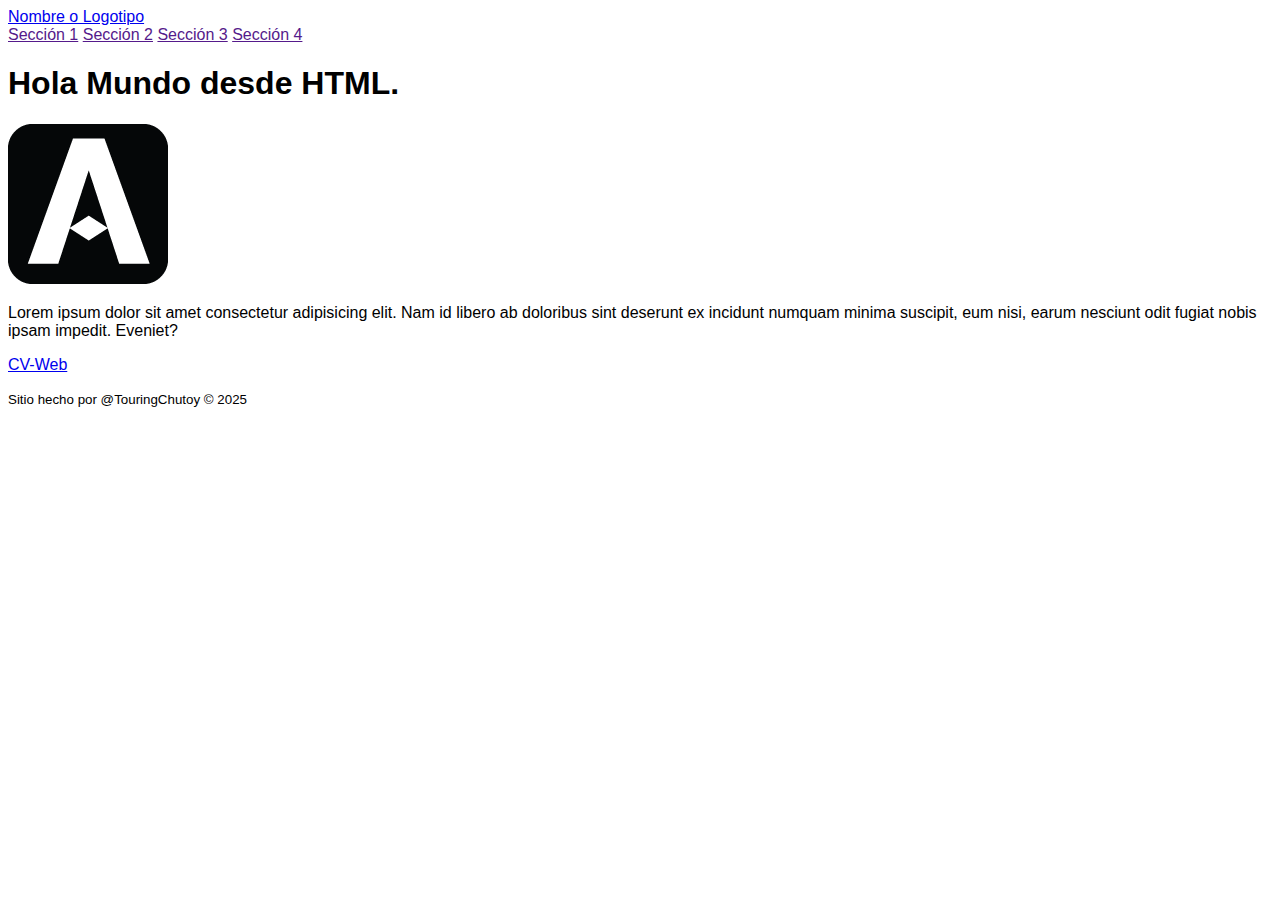
==== docs/index.html @ 967c1712 "Intento 3" ====
<!DOCTYPE html>
<html lang="es-MX">
<head>
  <meta charset="UTF-8">
  <meta name="viewport" content="width=device-width, initial-scale=1.0">
  <title>Repaso de HTML y CSS</title>
  <link rel="stylesheet" href="/docs/CSS/style.css">
  <link rel="icon" href="img/iconA.png" type="image/x-icon">
</head>
<body>
  <header>
    <a href="index.html">Nombre o Logotipo</a>
    <nav>
      <a href="">Sección 1</a>
      <a href="">Sección 2</a>
      <a href="">Sección 3</a>
      <a href="">Sección 4</a>
    </nav>
  </header>
  <main>
    <h1>Hola Mundo desde HTML.</h1>
    <img src="img/iconA.png" alt="Logo Amerike.">
    <p>
      Lorem ipsum dolor sit amet consectetur adipisicing elit. Nam id libero
      ab doloribus sint deserunt ex incidunt numquam minima suscipit, eum
      nisi, earum nesciunt odit fugiat nobis ipsam impedit. Eveniet?
    </p>
    <p><a href="/cv-web">CV-Web</a></p>
  </main>
  <footer>
    <p>
      <small>Sitio hecho por @TouringChutoy &copy; 2025</small>
    </p>
  </footer>
  <script src="/docs/JS/main.js"></script>
</body>
</html>
---- docs/CSS/style.css ----
body{
  font-family: sans-serif;
}
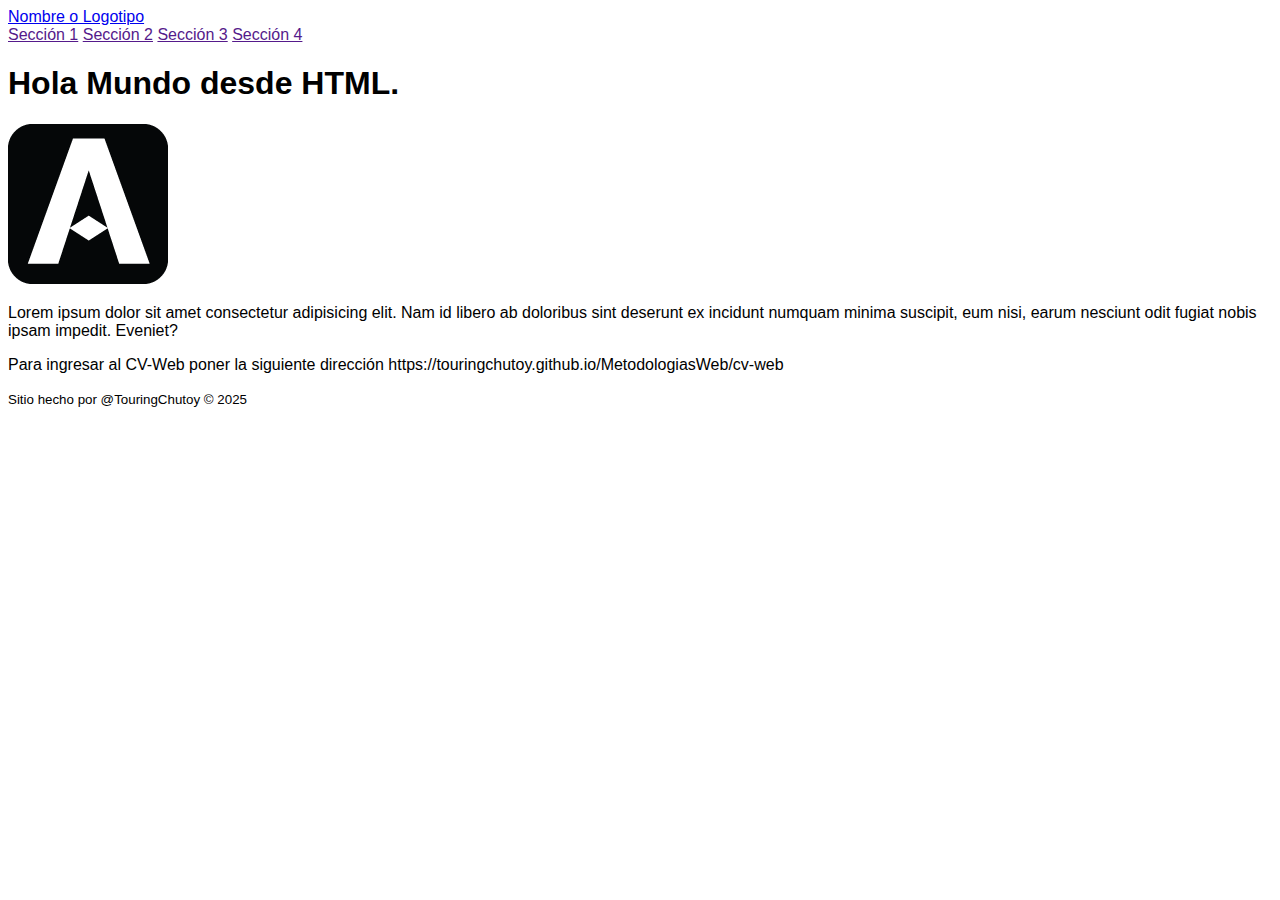
==== commit 346dc7e0: "Intento 7" ====
--- a/docs/index.html
+++ b/docs/index.html
@@ -25,7 +25,7 @@
       ab doloribus sint deserunt ex incidunt numquam minima suscipit, eum
       nisi, earum nesciunt odit fugiat nobis ipsam impedit. Eveniet?
     </p>
-    <p><a href="/cv-web">CV-Web</a></p>
+    <p>Para ingresar al CV-Web poner la siguiente dirección https://touringchutoy.github.io/MetodologiasWeb/cv-web</p>
   </main>
   <footer>
     <p>
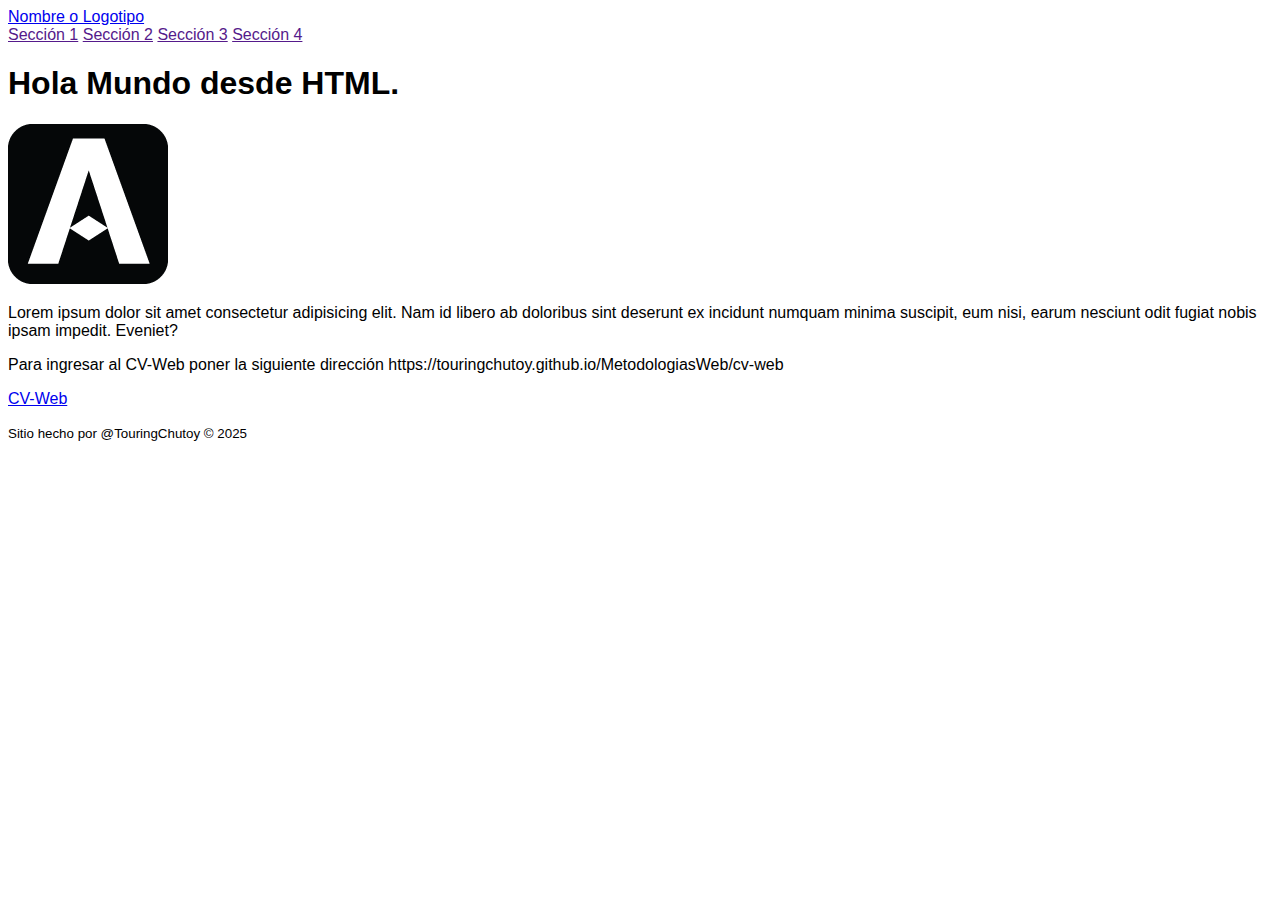
==== commit 77274e81: "Intento 8" ====
--- a/docs/index.html
+++ b/docs/index.html
@@ -26,6 +26,7 @@
       nisi, earum nesciunt odit fugiat nobis ipsam impedit. Eveniet?
     </p>
     <p>Para ingresar al CV-Web poner la siguiente dirección https://touringchutoy.github.io/MetodologiasWeb/cv-web</p>
+    <p><a href="cv-web/index.html">CV-Web</a></p>
   </main>
   <footer>
     <p>
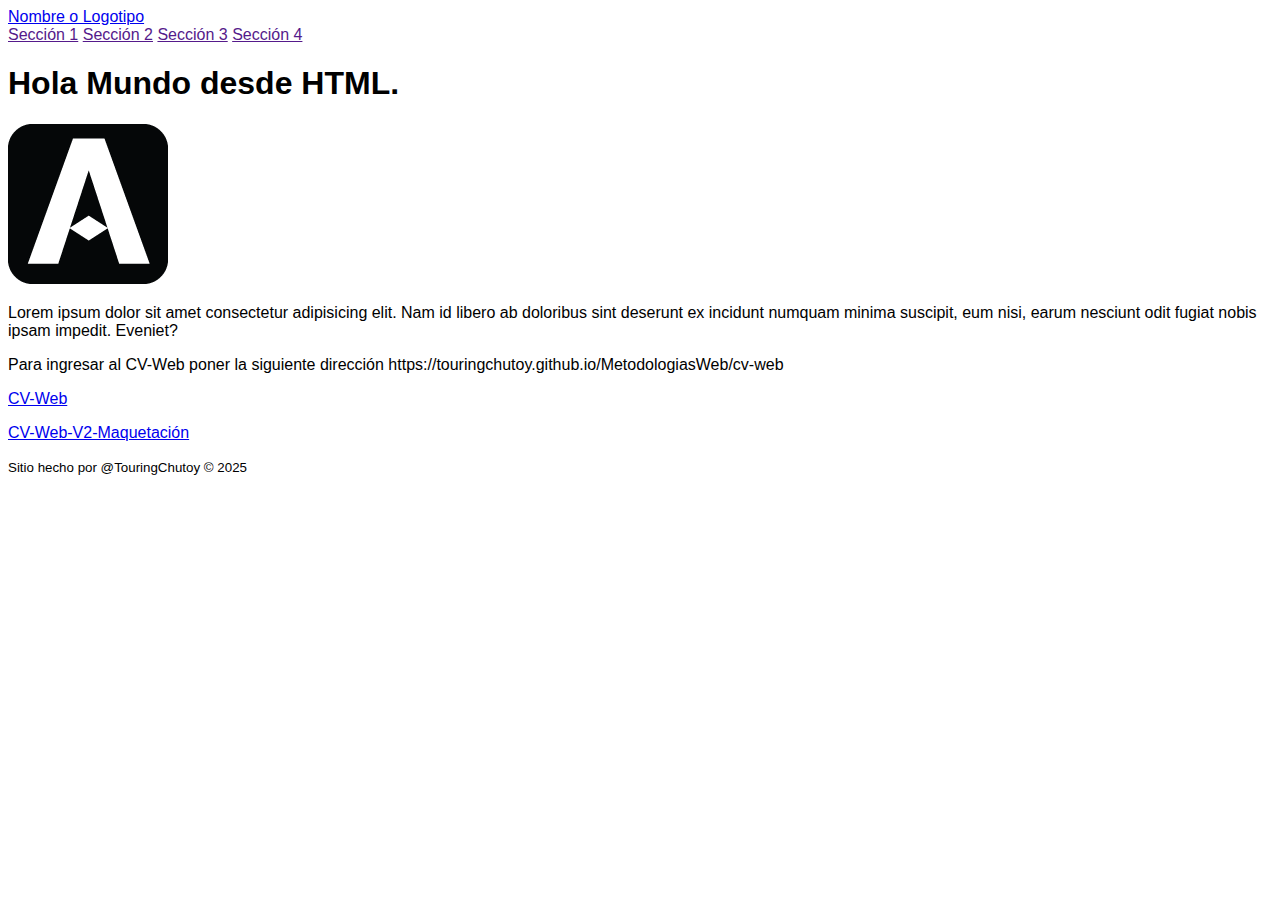
==== commit 07b51111: "Agregando CV-Web-V2 con maquetación" ====
--- a/docs/index.html
+++ b/docs/index.html
@@ -4,7 +4,7 @@
   <meta charset="UTF-8">
   <meta name="viewport" content="width=device-width, initial-scale=1.0">
   <title>Repaso de HTML y CSS</title>
-  <link rel="stylesheet" href="/docs/CSS/style.css">
+  <link rel="stylesheet" href="CSS/style.css">
   <link rel="icon" href="img/iconA.png" type="image/x-icon">
 </head>
 <body>
@@ -27,6 +27,7 @@
     </p>
     <p>Para ingresar al CV-Web poner la siguiente dirección https://touringchutoy.github.io/MetodologiasWeb/cv-web</p>
     <p><a href="cv-web/index.html">CV-Web</a></p>
+    <p><a href="cv-web-v2/index.html">CV-Web-V2-Maquetación</a></p>
   </main>
   <footer>
     <p>
